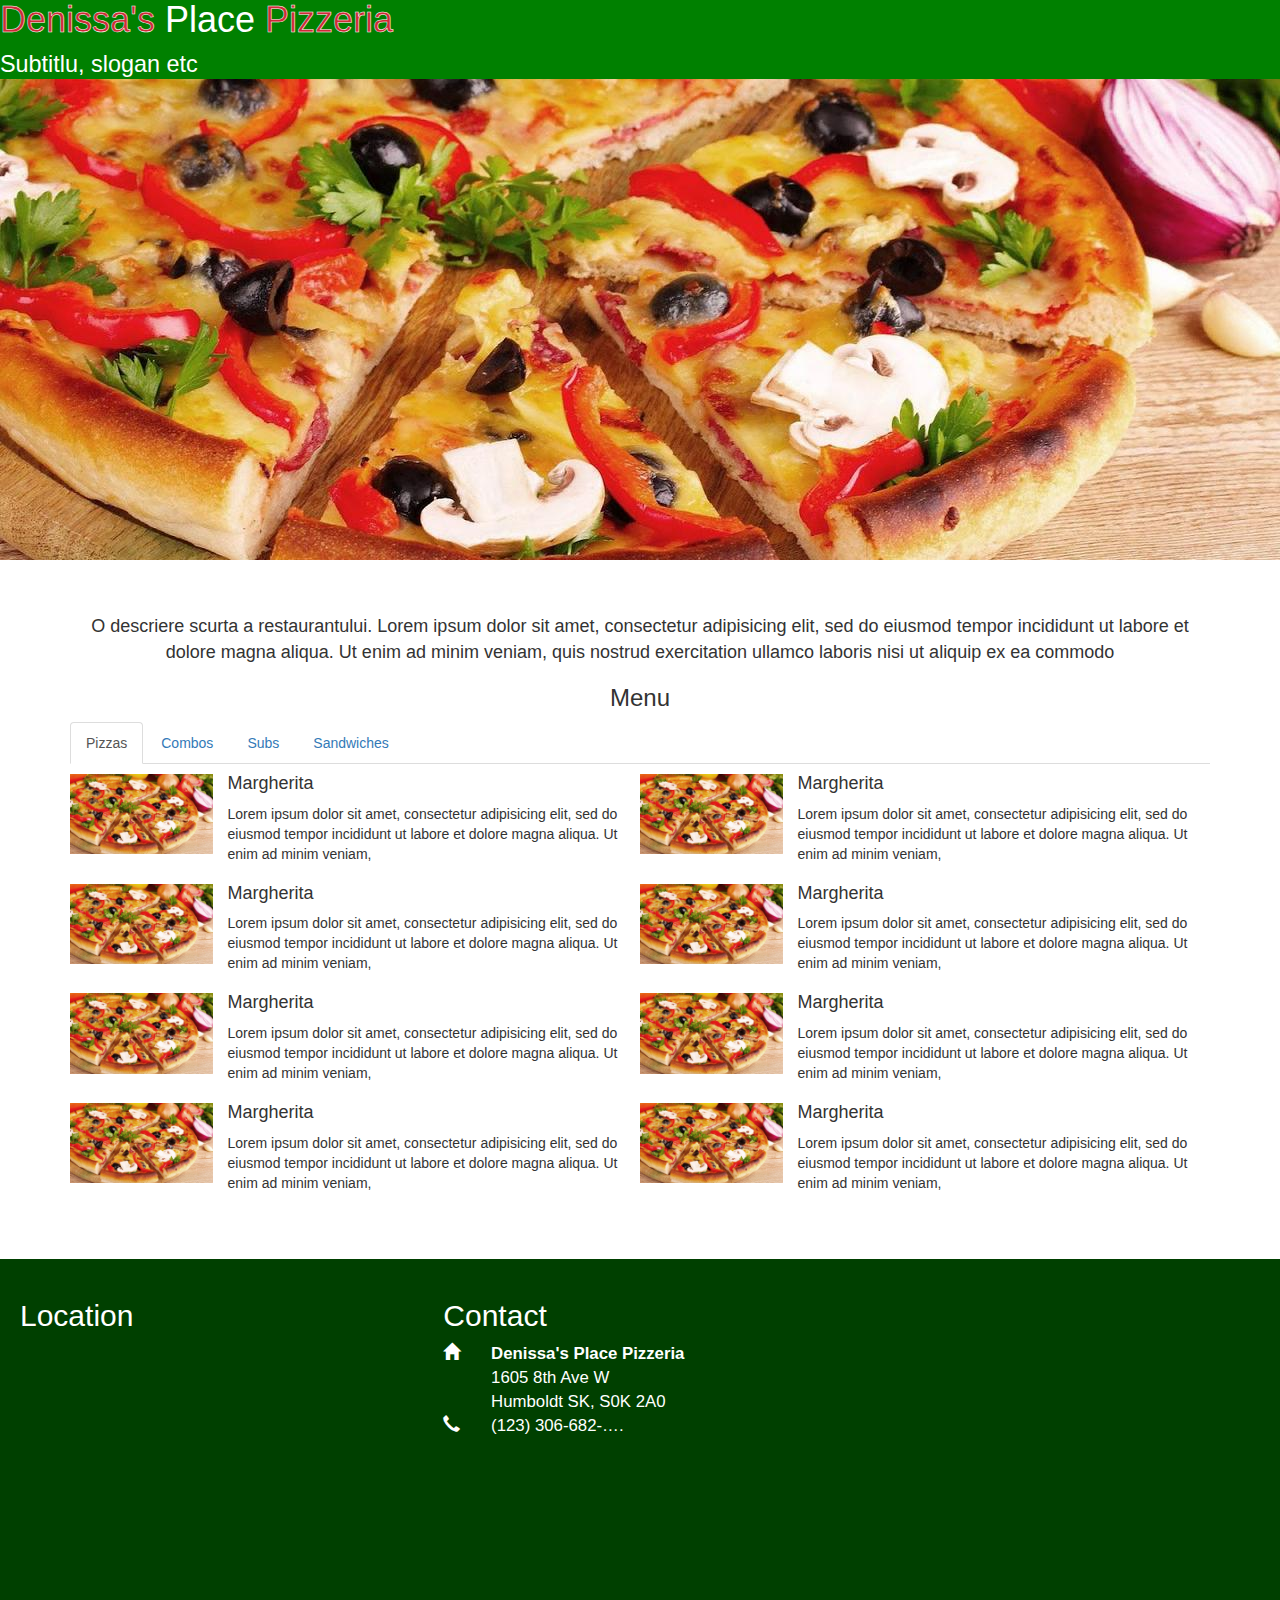
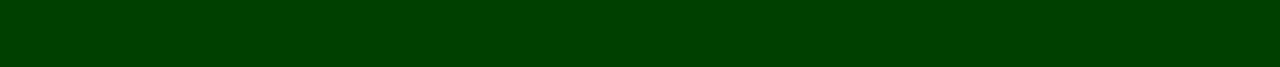
==== index.html @ a3359837 "first draft" ====
<!DOCTYPE html>
<html>
<head>
  <title>Denissa's Pizzeria</title>
  <!-- Latest compiled and minified CSS -->
  <link rel="stylesheet" href="https://maxcdn.bootstrapcdn.com/bootstrap/3.3.1/css/bootstrap.min.css">

  <link rel="stylesheet" type="text/css" href="style.css">

</head>
<body>
  <header>
    <h1 class='page-header'>
      <span class="red">Denissa's</span>
      <span class="white">Place</span>
      <span class="red">Pizzeria</span>
      <br/>
      <small class='white'>Subtitlu, slogan etc</small>
    </h1>
    <div class="banner-image">

    </div>
  </header>
  <div class="container">
    <div class="call-to-arms">
      O descriere scurta a restaurantului. Lorem ipsum dolor sit amet, consectetur adipisicing elit, sed do eiusmod
      tempor incididunt ut labore et dolore magna aliqua. Ut enim ad minim veniam,
      quis nostrud exercitation ullamco laboris nisi ut aliquip ex ea commodo
    </div>

    <h3>Menu</h3>

    <div role="tabpanel">

      <!-- Nav tabs -->
      <ul class="nav nav-tabs" role="tablist">
        <li role="presentation" class="active"><a href="#home" aria-controls="home" role="tab" data-toggle="tab">Pizzas</a></li>
        <li role="presentation"><a href="#profile" aria-controls="profile" role="tab" data-toggle="tab">Combos</a></li>
        <li role="presentation"><a href="#messages" aria-controls="messages" role="tab" data-toggle="tab">Subs</a></li>
        <li role="presentation"><a href="#settings" aria-controls="settings" role="tab" data-toggle="tab">Sandwiches</a></li>
      </ul>

      <!-- Tab panes -->
      <div class="tab-content">
        <div role="tabpanel" class="tab-pane active" id="home">
          <div class="col-md-6">
            <img class='list-food-img col-md-3' src="pizza.jpeg">
            <div class="food-description col-md-9">
              <h4>Margherita</h4>
              <p>Lorem ipsum dolor sit amet, consectetur adipisicing elit, sed do eiusmod
              tempor incididunt ut labore et dolore magna aliqua. Ut enim ad minim veniam,</p>
            </div>
          </div>
          <div class="col-md-6">
            <img class='list-food-img col-md-3' src="pizza.jpeg">
            <div class="food-description col-md-9">
              <h4>Margherita</h4>
              <p>Lorem ipsum dolor sit amet, consectetur adipisicing elit, sed do eiusmod
              tempor incididunt ut labore et dolore magna aliqua. Ut enim ad minim veniam,</p>
            </div>
          </div>
          <div class="col-md-6">
            <img class='list-food-img col-md-3' src="pizza.jpeg">
            <div class="food-description col-md-9">
              <h4>Margherita</h4>
              <p>Lorem ipsum dolor sit amet, consectetur adipisicing elit, sed do eiusmod
              tempor incididunt ut labore et dolore magna aliqua. Ut enim ad minim veniam,</p>
            </div>
          </div>
          <div class="col-md-6">
            <img class='list-food-img col-md-3' src="pizza.jpeg">
            <div class="food-description col-md-9">
              <h4>Margherita</h4>
              <p>Lorem ipsum dolor sit amet, consectetur adipisicing elit, sed do eiusmod
              tempor incididunt ut labore et dolore magna aliqua. Ut enim ad minim veniam,</p>
            </div>
          </div>
          <div class="col-md-6">
            <img class='list-food-img col-md-3' src="pizza.jpeg">
            <div class="food-description col-md-9">
              <h4>Margherita</h4>
              <p>Lorem ipsum dolor sit amet, consectetur adipisicing elit, sed do eiusmod
              tempor incididunt ut labore et dolore magna aliqua. Ut enim ad minim veniam,</p>
            </div>
          </div>
          <div class="col-md-6">
            <img class='list-food-img col-md-3' src="pizza.jpeg">
            <div class="food-description col-md-9">
              <h4>Margherita</h4>
              <p>Lorem ipsum dolor sit amet, consectetur adipisicing elit, sed do eiusmod
              tempor incididunt ut labore et dolore magna aliqua. Ut enim ad minim veniam,</p>
            </div>
          </div>
          <div class="col-md-6">
            <img class='list-food-img col-md-3' src="pizza.jpeg">
            <div class="food-description col-md-9">
              <h4>Margherita</h4>
              <p>Lorem ipsum dolor sit amet, consectetur adipisicing elit, sed do eiusmod
              tempor incididunt ut labore et dolore magna aliqua. Ut enim ad minim veniam,</p>
            </div>
          </div>
          <div class="col-md-6">
            <img class='list-food-img col-md-3' src="pizza.jpeg">
            <div class="food-description col-md-9">
              <h4>Margherita</h4>
              <p>Lorem ipsum dolor sit amet, consectetur adipisicing elit, sed do eiusmod
              tempor incididunt ut labore et dolore magna aliqua. Ut enim ad minim veniam,</p>
            </div>
          </div>
        </div>
        <div role="tabpanel" class="tab-pane" id="profile">
          <div class="col-md-6">
            <img class='list-food-img col-md-3' src="pizza2.jpeg">
            <div class="food-description col-md-9">
              <h4>Combo</h4>
              <p>Lorem ipsum dolor sit amet, consectetur adipisicing elit, sed do eiusmod
              tempor incididunt ut labore et dolore magna aliqua. Ut enim ad minim veniam,</p>
            </div>
          </div>
          <div class="col-md-6">
            <img class='list-food-img col-md-3' src="pizza2.jpeg">
            <div class="food-description col-md-9">
              <h4>Combo</h4>
              <p>Lorem ipsum dolor sit amet, consectetur adipisicing elit, sed do eiusmod
              tempor incididunt ut labore et dolore magna aliqua. Ut enim ad minim veniam,</p>
            </div>
          </div>
          <div class="col-md-6">
            <img class='list-food-img col-md-3' src="pizza2.jpeg">
            <div class="food-description col-md-9">
              <h4>Combo</h4>
              <p>Lorem ipsum dolor sit amet, consectetur adipisicing elit, sed do eiusmod
              tempor incididunt ut labore et dolore magna aliqua. Ut enim ad minim veniam,</p>
            </div>
          </div>
          <div class="col-md-6">
            <img class='list-food-img col-md-3' src="pizza2.jpeg">
            <div class="food-description col-md-9">
              <h4>Combo</h4>
              <p>Lorem ipsum dolor sit amet, consectetur adipisicing elit, sed do eiusmod
              tempor incididunt ut labore et dolore magna aliqua. Ut enim ad minim veniam,</p>
            </div>
          </div>
          <div class="col-md-6">
            <img class='list-food-img col-md-3' src="pizza2.jpeg">
            <div class="food-description col-md-9">
              <h4>Combo</h4>
              <p>Lorem ipsum dolor sit amet, consectetur adipisicing elit, sed do eiusmod
              tempor incididunt ut labore et dolore magna aliqua. Ut enim ad minim veniam,</p>
            </div>
          </div>
          <div class="col-md-6">
            <img class='list-food-img col-md-3' src="pizza2.jpeg">
            <div class="food-description col-md-9">
              <h4>Combo</h4>
              <p>Lorem ipsum dolor sit amet, consectetur adipisicing elit, sed do eiusmod
              tempor incididunt ut labore et dolore magna aliqua. Ut enim ad minim veniam,</p>
            </div>
          </div>
          <div class="col-md-6">
            <img class='list-food-img col-md-3' src="pizza2.jpeg">
            <div class="food-description col-md-9">
              <h4>Combo</h4>
              <p>Lorem ipsum dolor sit amet, consectetur adipisicing elit, sed do eiusmod
              tempor incididunt ut labore et dolore magna aliqua. Ut enim ad minim veniam,</p>
            </div>
          </div>
          <div class="col-md-6">
            <img class='list-food-img col-md-3' src="pizza2.jpeg">
            <div class="food-description col-md-9">
              <h4>Combo</h4>
              <p>Lorem ipsum dolor sit amet, consectetur adipisicing elit, sed do eiusmod
              tempor incididunt ut labore et dolore magna aliqua. Ut enim ad minim veniam,</p>
            </div>
          </div>
        </div>
        <div role="tabpanel" class="tab-pane" id="messages">...</div>
        <div role="tabpanel" class="tab-pane" id="settings">...</div>
      </div>

    </div>

  </div>

  <footer class='row'>
    <div class='col-md-4'>
      <h2>Location</h2>
      <div class="google-map">
        <iframe src="https://www.google.com/maps/embed?pb=!1m18!1m12!1m3!1d19562.353109398933!2d-105.12118004999998!3d52.201702049999994!2m3!1f0!2f0!3f0!3m2!1i1024!2i768!4f13.1!3m3!1m2!1s0x53031b805bb90db7%3A0x3130d6a1fa2350b9!2sHumboldt%2C+SK+S0K%2C+Canada!5e0!3m2!1sen!2suk!4v1417983929002" width="400" height="300" frameborder="0" style="border:0"></iframe>
      </div>
    </div>
    <div class='contact col-md-4'>
      <h2>Contact</h2>


      <div class='col-md-1 icons'>
        <span class="glyphicon glyphicon-home" data-unicode="e021"></span>
        <br/>
        <br/>
        <br/>
        <span class="glyphicon glyphicon-earphone" data-unicode="e182"></span>

      </div>
      <div class='col-md-11'>
        <address>
          <strong>Denissa's Place Pizzeria</strong><br>
          1605 8th Ave W<br>
          Humboldt SK, S0K 2A0<br>
          (123) 306-682-….
        </address>

      </div>

    </div>
  </footer>
  <!-- jQuery (necessary for Bootstrap's JavaScript plugins) -->
  <script src="https://ajax.googleapis.com/ajax/libs/jquery/1.11.1/jquery.min.js"></script>
  <!-- Latest compiled and minified JavaScript -->
  <script src="https://maxcdn.bootstrapcdn.com/bootstrap/3.3.1/js/bootstrap.min.js"></script>
</body>
</html>
---- style.css ----
header {
  background-image: url(pizza.jpeg);
  background-position: center;
  background-repeat: no-repeat;
  background-size: 100%;
  height: 40em;
}

footer {
  background-color: rgb(0, 64, 0);
  margin-top: 4em;
  color: white;
  padding: 20px;
}

h1.page-header {
  margin: 0;
  padding: 0;
  z-index: 1;
  background-color: green;
  border: 0;
}
.white {
  color: white;
}
.red {
  color: rgb(206, 43, 55);
  -webkit-text-stroke: 0.5px white;
}

div.banner-image {
  text-align: center;
  z-index: -100;

}
.call-to-arms {
  text-align: center;
  padding-top: 3em;
  font-size: large;
}
h3 {
  text-align: center;
}

.contact .icons {
  padding: 0;
}
.contact {
  font-size: larger;
}

.list-food-img {
  max-width: 30%;
  max-height: 30%;
  margin: auto;
  padding: auto;
}

.food-description {
  display: inline-block;
}

.tab-pane .col-md-6 {
  padding: 0;
  margin: 0;
}


.tab-pane .col-md-6 img{
  padding: 0;
  margin: 0;
  margin-top: 10px;
}
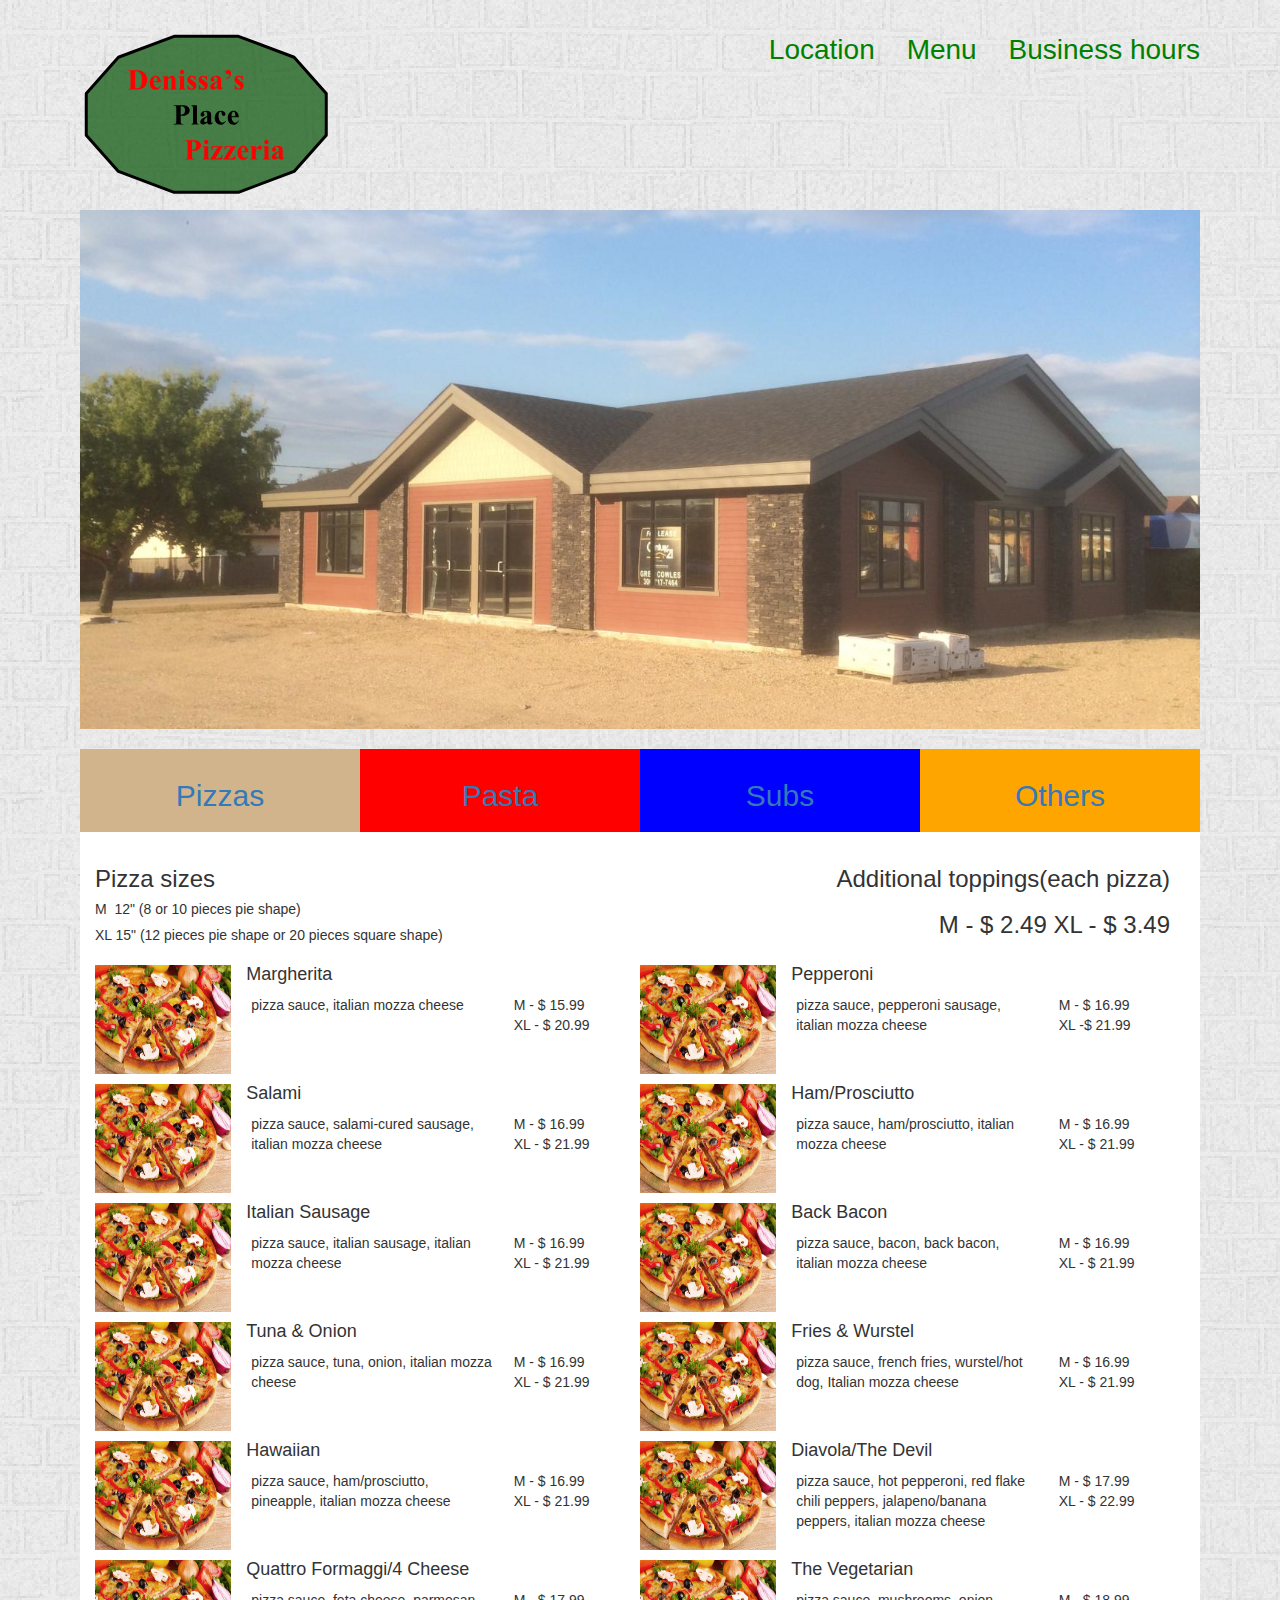
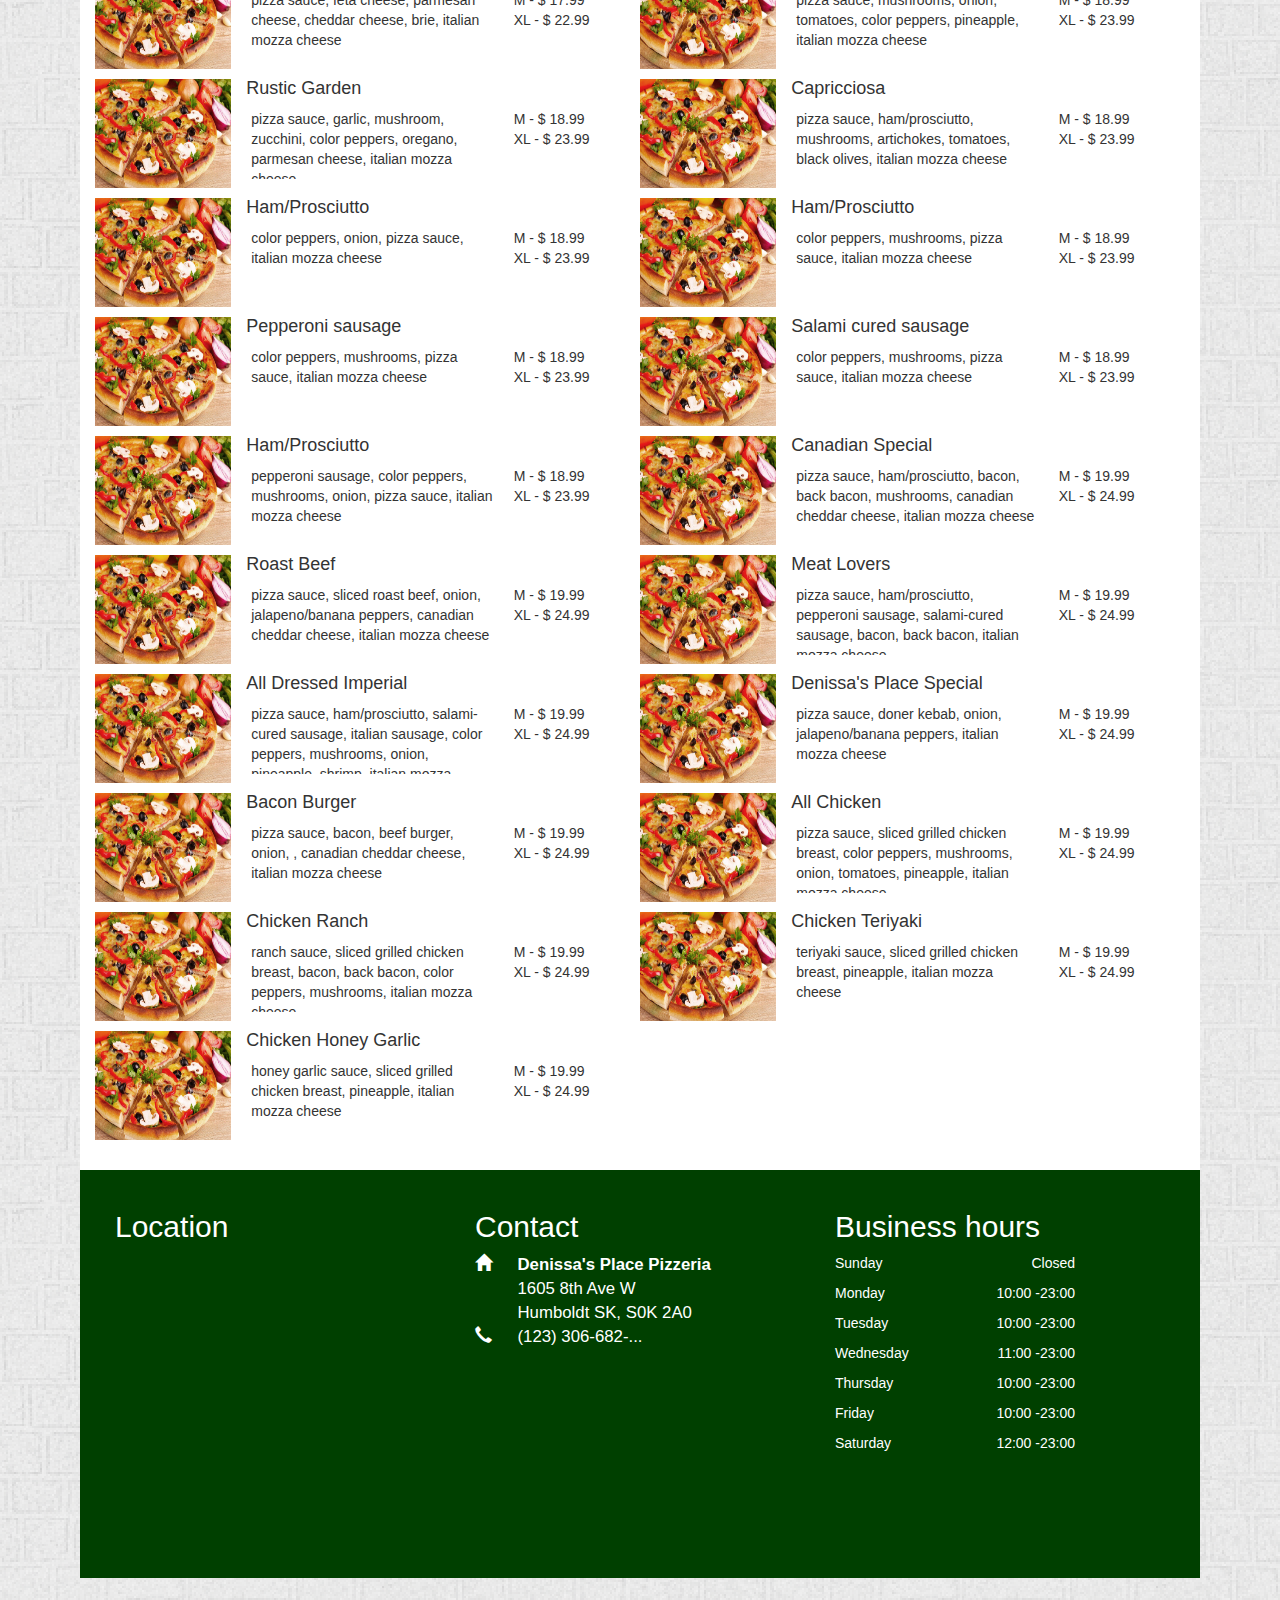
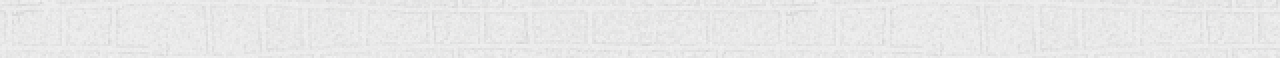
==== commit 9256924a: "proper index" ====
--- a/index.html
+++ b/index.html
@@ -10,101 +10,294 @@
 </head>
 <body>
   <header>
-    <h1 class='page-header'>
-      <span class="red">Denissa's</span>
-      <span class="white">Place</span>
-      <span class="red">Pizzeria</span>
-      <br/>
-      <small class='white'>Subtitlu, slogan etc</small>
-    </h1>
-    <div class="banner-image">
-
-    </div>
+    <img src="logo.svg">
+    <ul>
+      <li>
+        <a href="#location">Location</a>
+      </li>
+      <li>
+        <a href="#menu">Menu</a>
+      </li>
+      <li>
+        <a href="#hours">Business hours</a>
+      </li>
+    </ul>
+    <img class="main" src='restaurant.png'></img>
   </header>
-  <div class="container">
-    <div class="call-to-arms">
-      O descriere scurta a restaurantului. Lorem ipsum dolor sit amet, consectetur adipisicing elit, sed do eiusmod
-      tempor incididunt ut labore et dolore magna aliqua. Ut enim ad minim veniam,
-      quis nostrud exercitation ullamco laboris nisi ut aliquip ex ea commodo
-    </div>
-
-    <h3>Menu</h3>
-
-    <div role="tabpanel">
+      <a name='menu'></a>
+
+  <div class='menu-panel' role="tabpanel">
 
       <!-- Nav tabs -->
-      <ul class="nav nav-tabs" role="tablist">
-        <li role="presentation" class="active"><a href="#home" aria-controls="home" role="tab" data-toggle="tab">Pizzas</a></li>
-        <li role="presentation"><a href="#profile" aria-controls="profile" role="tab" data-toggle="tab">Combos</a></li>
-        <li role="presentation"><a href="#messages" aria-controls="messages" role="tab" data-toggle="tab">Subs</a></li>
-        <li role="presentation"><a href="#settings" aria-controls="settings" role="tab" data-toggle="tab">Sandwiches</a></li>
+      <ul class="nav nav-tabs row" role="tablist">
+        <li id='pizza-tab' class='col-md-3' role="presentation" class="active">
+          <a href="#home" aria-controls="home" role="tab" data-toggle="tab">
+            <h2>Pizzas</h2>
+          </a>
+        </li>
+        <li id='pasta-tab' class='col-md-3' role="presentation">
+          <a href="#profile" aria-controls="profile" role="tab" data-toggle="tab">
+            <h2>Pasta</h2>
+          </a>
+        </li>
+        <li id='sub-tab' class='col-md-3' role="presentation">
+          <a href="#messages" aria-controls="messages" role="tab" data-toggle="tab">
+            <h2>Subs</h2>
+          </a>
+        </li>
+        <li id='others-tab' class='col-md-3' role="presentation">
+          <a href="#settings" aria-controls="settings" role="tab" data-toggle="tab">
+            <h2>Others</h2>
+          </a>
+        </li>
       </ul>
 
       <!-- Tab panes -->
-      <div class="tab-content">
+      <div class="tab-content row">
         <div role="tabpanel" class="tab-pane active" id="home">
           <div class="col-md-6">
-            <img class='list-food-img col-md-3' src="pizza.jpeg">
-            <div class="food-description col-md-9">
-              <h4>Margherita</h4>
-              <p>Lorem ipsum dolor sit amet, consectetur adipisicing elit, sed do eiusmod
-              tempor incididunt ut labore et dolore magna aliqua. Ut enim ad minim veniam,</p>
-            </div>
-          </div>
-          <div class="col-md-6">
-            <img class='list-food-img col-md-3' src="pizza.jpeg">
-            <div class="food-description col-md-9">
-              <h4>Margherita</h4>
-              <p>Lorem ipsum dolor sit amet, consectetur adipisicing elit, sed do eiusmod
-              tempor incididunt ut labore et dolore magna aliqua. Ut enim ad minim veniam,</p>
-            </div>
-          </div>
-          <div class="col-md-6">
-            <img class='list-food-img col-md-3' src="pizza.jpeg">
-            <div class="food-description col-md-9">
-              <h4>Margherita</h4>
-              <p>Lorem ipsum dolor sit amet, consectetur adipisicing elit, sed do eiusmod
-              tempor incididunt ut labore et dolore magna aliqua. Ut enim ad minim veniam,</p>
-            </div>
-          </div>
-          <div class="col-md-6">
-            <img class='list-food-img col-md-3' src="pizza.jpeg">
-            <div class="food-description col-md-9">
-              <h4>Margherita</h4>
-              <p>Lorem ipsum dolor sit amet, consectetur adipisicing elit, sed do eiusmod
-              tempor incididunt ut labore et dolore magna aliqua. Ut enim ad minim veniam,</p>
-            </div>
-          </div>
-          <div class="col-md-6">
-            <img class='list-food-img col-md-3' src="pizza.jpeg">
-            <div class="food-description col-md-9">
-              <h4>Margherita</h4>
-              <p>Lorem ipsum dolor sit amet, consectetur adipisicing elit, sed do eiusmod
-              tempor incididunt ut labore et dolore magna aliqua. Ut enim ad minim veniam,</p>
-            </div>
-          </div>
-          <div class="col-md-6">
-            <img class='list-food-img col-md-3' src="pizza.jpeg">
-            <div class="food-description col-md-9">
-              <h4>Margherita</h4>
-              <p>Lorem ipsum dolor sit amet, consectetur adipisicing elit, sed do eiusmod
-              tempor incididunt ut labore et dolore magna aliqua. Ut enim ad minim veniam,</p>
-            </div>
-          </div>
-          <div class="col-md-6">
-            <img class='list-food-img col-md-3' src="pizza.jpeg">
-            <div class="food-description col-md-9">
-              <h4>Margherita</h4>
-              <p>Lorem ipsum dolor sit amet, consectetur adipisicing elit, sed do eiusmod
-              tempor incididunt ut labore et dolore magna aliqua. Ut enim ad minim veniam,</p>
-            </div>
-          </div>
-          <div class="col-md-6">
-            <img class='list-food-img col-md-3' src="pizza.jpeg">
-            <div class="food-description col-md-9">
-              <h4>Margherita</h4>
-              <p>Lorem ipsum dolor sit amet, consectetur adipisicing elit, sed do eiusmod
-              tempor incididunt ut labore et dolore magna aliqua. Ut enim ad minim veniam,</p>
+            <h3 class='pizza-size'>Pizza sizes</h3>
+            <h5>M&nbsp; 12" (8 or 10 pieces pie shape)</h5>
+            <h5>XL 15" (12 pieces pie shape or 20 pieces square shape)</h5>
+          </div>
+          <div class="col-md-6 toppings-extra">
+
+            <div class="food-description col-md-9 col-md-offset-3">
+              <h3>Additional toppings(each pizza)</h3>
+              <h3> M - $ 2.49 XL - $ 3.49</h3>
+            </div>
+          </div>
+
+          <div class="col-md-6">
+            <img class='list-food-img col-md-3' src="pizza.jpeg">
+            <div class="food-description col-md-9">
+              <h4>Margherita </h4>
+                <p class="ingredients col-md-8">pizza sauce, italian mozza cheese</p>
+              <p class='prices col-md-4'>M - $ 15.99<br /> XL - $ 20.99</p>
+            </div>
+          </div>
+          <div class="col-md-6">
+            <img class='list-food-img col-md-3' src="pizza.jpeg">
+            <div class="food-description col-md-9">
+              <h4>Pepperoni </h4>
+                <p class="ingredients col-md-8">pizza sauce, pepperoni sausage, italian mozza cheese</p>
+                <p class='prices col-md-4'>M - $ 16.99<br />XL -$ 21.99</p>
+            </div>
+          </div>
+          <div class="col-md-6">
+            <img class='list-food-img col-md-3' src="pizza.jpeg">
+            <div class="food-description col-md-9">
+              <h4>Salami </h4>
+                <p class="ingredients col-md-8">pizza sauce, salami-cured sausage, italian mozza cheese</p>
+                <p class='prices col-md-4'>M - $ 16.99<br /> XL - $ 21.99</p>
+            </div>
+          </div>
+          <div class="col-md-6">
+            <img class='list-food-img col-md-3' src="pizza.jpeg">
+            <div class="food-description col-md-9">
+              <h4>Ham/Prosciutto </h4>
+                <p class="ingredients col-md-8">pizza sauce, ham/prosciutto, italian mozza cheese</p>
+                <p class='prices col-md-4'>M - $ 16.99<br /> XL - $ 21.99</p>
+            </div>
+          </div>
+          <div class="col-md-6">
+            <img class='list-food-img col-md-3' src="pizza.jpeg">
+            <div class="food-description col-md-9">
+              <h4>Italian Sausage </h4>
+                <p class="ingredients col-md-8">pizza sauce, italian sausage, italian mozza cheese</p>
+                <p class='prices col-md-4'>M - $ 16.99<br /> XL - $ 21.99</p>
+            </div>
+          </div>
+          <div class="col-md-6">
+            <img class='list-food-img col-md-3' src="pizza.jpeg">
+            <div class="food-description col-md-9">
+              <h4>Back Bacon </h4>
+                <p class="ingredients col-md-8">pizza sauce, bacon, back bacon, italian mozza cheese</p>
+                <p class='prices col-md-4'>M - $ 16.99<br /> XL - $ 21.99</p>
+            </div>
+          </div>
+          <div class="col-md-6">
+            <img class='list-food-img col-md-3' src="pizza.jpeg">
+            <div class="food-description col-md-9">
+              <h4>Tuna & Onion </h4>
+                <p class="ingredients col-md-8">pizza sauce, tuna, onion, italian mozza cheese</p>
+                <p class='prices col-md-4'>M - $ 16.99<br /> XL - $ 21.99</p>
+            </div>
+          </div>
+          <div class="col-md-6">
+            <img class='list-food-img col-md-3' src="pizza.jpeg">
+            <div class="food-description col-md-9">
+              <h4>Fries & Wurstel </h4>
+                <p class="ingredients col-md-8">pizza sauce, french fries, wurstel/hot dog, Italian mozza cheese</p>
+                <p class='prices col-md-4'>M - $ 16.99<br /> XL - $ 21.99</p>
+            </div>
+          </div>
+          <div class="col-md-6">
+            <img class='list-food-img col-md-3' src="pizza.jpeg">
+            <div class="food-description col-md-9">
+              <h4>Hawaiian </h4>
+                <p class="ingredients col-md-8">pizza sauce, ham/prosciutto, pineapple, italian mozza cheese</p>
+                <p class='prices col-md-4'>M - $ 16.99<br /> XL - $ 21.99</p>
+            </div>
+          </div>
+          <div class="col-md-6">
+            <img class='list-food-img col-md-3' src="pizza.jpeg">
+            <div class="food-description col-md-9">
+              <h4>Diavola/The Devil </h4>
+                <p class="ingredients col-md-8">pizza sauce, hot pepperoni, red flake chili peppers, jalapeno/banana peppers, italian mozza cheese</p>
+                <p class='prices col-md-4'>M - $ 17.99<br /> XL - $ 22.99</p>
+            </div>
+          </div>
+          <div class="col-md-6">
+            <img class='list-food-img col-md-3' src="pizza.jpeg">
+            <div class="food-description col-md-9">
+              <h4>Quattro Formaggi/4 Cheese </h4>
+                <p class="ingredients col-md-8">pizza sauce, feta cheese, parmesan cheese, cheddar cheese, brie, italian mozza cheese</p>
+                <p class='prices col-md-4'>M - $ 17.99<br /> XL - $ 22.99</p>
+            </div>
+          </div>
+          <div class="col-md-6">
+            <img class='list-food-img col-md-3' src="pizza.jpeg">
+            <div class="food-description col-md-9">
+              <h4>The Vegetarian </h4>
+                <p class="ingredients col-md-8">pizza sauce, mushrooms, onion, tomatoes, color peppers, pineapple, italian mozza cheese</p>
+                <p class='prices col-md-4'>M - $ 18.99<br /> XL - $ 23.99</p>
+            </div>
+          </div>
+          <div class="col-md-6">
+            <img class='list-food-img col-md-3' src="pizza.jpeg">
+            <div class="food-description col-md-9">
+              <h4>Rustic Garden </h4>
+                <p class="ingredients col-md-8">pizza sauce, garlic, mushroom, zucchini, color peppers, oregano, parmesan cheese, italian mozza cheese</p>
+                <p class='prices col-md-4'>M - $ 18.99<br /> XL - $ 23.99</p>
+            </div>
+          </div>
+          <div class="col-md-6">
+            <img class='list-food-img col-md-3' src="pizza.jpeg">
+            <div class="food-description col-md-9">
+              <h4>Capricciosa </h4>
+                <p class="ingredients col-md-8">pizza sauce, ham/prosciutto, mushrooms, artichokes, tomatoes, black olives, italian mozza cheese</p>
+                <p class='prices col-md-4'>M - $ 18.99<br /> XL - $ 23.99</p>
+            </div>
+          </div>
+          <div class="col-md-6">
+            <img class='list-food-img col-md-3' src="pizza.jpeg">
+            <div class="food-description col-md-9">
+              <h4>Ham/Prosciutto </h4>
+              <p class="ingredients col-md-8"> color peppers, onion, pizza sauce, italian mozza cheese</p>
+                <p class='prices col-md-4'>M - $ 18.99<br /> XL - $ 23.99</p>
+            </div>
+          </div>
+          <div class="col-md-6">
+            <img class='list-food-img col-md-3' src="pizza.jpeg">
+            <div class="food-description col-md-9">
+              <h4>Ham/Prosciutto</h4>
+                <p class="ingredients col-md-8"> color peppers, mushrooms, pizza sauce, italian mozza cheese</p>
+                <p class='prices col-md-4'>M - $ 18.99<br /> XL - $ 23.99</p>
+            </div>
+          </div>
+          <div class="col-md-6">
+            <img class='list-food-img col-md-3' src="pizza.jpeg">
+            <div class="food-description col-md-9">
+              <h4>Pepperoni sausage</h4>
+                <p class="ingredients col-md-8"> color peppers, mushrooms, pizza sauce, italian mozza cheese</p>
+                <p class='prices col-md-4'>M - $ 18.99<br /> XL - $ 23.99</p>
+            </div>
+          </div>
+          <div class="col-md-6">
+            <img class='list-food-img col-md-3' src="pizza.jpeg">
+            <div class="food-description col-md-9">
+              <h4>Salami cured sausage</h4>
+                <p class="ingredients col-md-8"> color peppers, mushrooms, pizza sauce, italian mozza cheese</p>
+                <p class='prices col-md-4'>M - $ 18.99<br /> XL - $ 23.99</p>
+            </div>
+          </div>
+          <div class="col-md-6">
+            <img class='list-food-img col-md-3' src="pizza.jpeg">
+            <div class="food-description col-md-9">
+              <h4>Ham/Prosciutto</h4>
+                <p class="ingredients col-md-8"> pepperoni sausage, color peppers, mushrooms, onion, pizza sauce, italian mozza cheese</p>
+                <p class='prices col-md-4'>M - $ 18.99<br /> XL - $ 23.99</p>
+            </div>
+          </div>
+          <div class="col-md-6">
+            <img class='list-food-img col-md-3' src="pizza.jpeg">
+            <div class="food-description col-md-9">
+              <h4>Canadian Special </h4>
+                <p class="ingredients col-md-8">pizza sauce, ham/prosciutto, bacon, back bacon, mushrooms, canadian cheddar cheese, italian mozza cheese</p>
+                <p class='prices col-md-4'>M - $ 19.99<br /> XL - $ 24.99</p>
+            </div>
+          </div>
+          <div class="col-md-6">
+            <img class='list-food-img col-md-3' src="pizza.jpeg">
+            <div class="food-description col-md-9">
+              <h4>Roast Beef </h4>
+                <p class="ingredients col-md-8">pizza sauce, sliced roast beef, onion, jalapeno/banana peppers, canadian cheddar cheese, italian mozza cheese</p>
+                <p class='prices col-md-4'>M - $ 19.99<br /> XL - $ 24.99</p>
+            </div>
+          </div>
+          <div class="col-md-6">
+            <img class='list-food-img col-md-3' src="pizza.jpeg">
+            <div class="food-description col-md-9">
+              <h4>Meat Lovers </h4>
+                <p class="ingredients col-md-8">pizza sauce, ham/prosciutto, pepperoni sausage, salami-cured sausage, bacon, back bacon, italian mozza cheese</p>
+                <p class='prices col-md-4'>M - $ 19.99<br /> XL - $ 24.99</p>
+            </div>
+          </div>
+          <div class="col-md-6">
+            <img class='list-food-img col-md-3' src="pizza.jpeg">
+            <div class="food-description col-md-9">
+              <h4>All Dressed Imperial </h4>
+                <p class="ingredients col-md-8">pizza sauce, ham/prosciutto, salami-cured sausage, italian sausage, color peppers, mushrooms, onion, pineapple, shrimp, italian mozza cheese</p>
+                <p class='prices col-md-4'>M - $ 19.99<br /> XL - $ 24.99</p>
+            </div>
+          </div>
+          <div class="col-md-6">
+            <img class='list-food-img col-md-3' src="pizza.jpeg">
+            <div class="food-description col-md-9">
+              <h4>Denissa's Place Special </h4>
+                <p class="ingredients col-md-8">pizza sauce, doner kebab, onion, jalapeno/banana peppers, italian mozza cheese</p>
+                <p class='prices col-md-4'>M - $ 19.99<br /> XL - $ 24.99</p>
+            </div>
+          </div>
+          <div class="col-md-6">
+            <img class='list-food-img col-md-3' src="pizza.jpeg">
+            <div class="food-description col-md-9">
+              <h4>Bacon Burger </h4>
+                <p class="ingredients col-md-8">pizza sauce, bacon, beef burger, onion, , canadian cheddar cheese, italian mozza cheese</p>
+                <p class='prices col-md-4'>M - $ 19.99<br /> XL - $ 24.99</p>
+            </div>
+          </div>
+          <div class="col-md-6">
+            <img class='list-food-img col-md-3' src="pizza.jpeg">
+            <div class="food-description col-md-9">
+              <h4>All Chicken </h4>
+                <p class="ingredients col-md-8">pizza sauce, sliced grilled chicken breast, color peppers, mushrooms, onion, tomatoes, pineapple, italian mozza cheese</p>
+                <p class='prices col-md-4'>M - $ 19.99<br /> XL - $ 24.99</p>
+            </div>
+          </div>
+          <div class="col-md-6">
+            <img class='list-food-img col-md-3' src="pizza.jpeg">
+            <div class="food-description col-md-9">
+              <h4>Chicken Ranch </h4>
+                <p class="ingredients col-md-8">ranch sauce, sliced grilled chicken breast, bacon, back bacon, color peppers, mushrooms, italian mozza cheese</p>
+                <p class='prices col-md-4'>M - $ 19.99<br /> XL - $ 24.99</p>
+            </div>
+          </div>
+          <div class="col-md-6">
+            <img class='list-food-img col-md-3' src="pizza.jpeg">
+            <div class="food-description col-md-9">
+              <h4>Chicken Teriyaki </h4>
+                <p class="ingredients col-md-8">teriyaki sauce, sliced grilled chicken breast, pineapple, italian mozza cheese</p>
+                <p class='prices col-md-4'>M - $ 19.99<br /> XL - $ 24.99</p>
+            </div>
+          </div>
+          <div class="col-md-6">
+            <img class='list-food-img col-md-3' src="pizza.jpeg">
+            <div class="food-description col-md-9">
+              <h4>Chicken Honey Garlic </h4>
+                <p class="ingredients col-md-8">honey garlic sauce, sliced grilled chicken breast, pineapple, italian mozza cheese</p>
+                <p class='prices col-md-4'>M - $ 19.99<br /> XL - $ 24.99</p>
             </div>
           </div>
         </div>
@@ -114,63 +307,63 @@
             <div class="food-description col-md-9">
               <h4>Combo</h4>
               <p>Lorem ipsum dolor sit amet, consectetur adipisicing elit, sed do eiusmod
-              tempor incididunt ut labore et dolore magna aliqua. Ut enim ad minim veniam,</p>
-            </div>
-          </div>
-          <div class="col-md-6">
-            <img class='list-food-img col-md-3' src="pizza2.jpeg">
-            <div class="food-description col-md-9">
-              <h4>Combo</h4>
-              <p>Lorem ipsum dolor sit amet, consectetur adipisicing elit, sed do eiusmod
-              tempor incididunt ut labore et dolore magna aliqua. Ut enim ad minim veniam,</p>
-            </div>
-          </div>
-          <div class="col-md-6">
-            <img class='list-food-img col-md-3' src="pizza2.jpeg">
-            <div class="food-description col-md-9">
-              <h4>Combo</h4>
-              <p>Lorem ipsum dolor sit amet, consectetur adipisicing elit, sed do eiusmod
-              tempor incididunt ut labore et dolore magna aliqua. Ut enim ad minim veniam,</p>
-            </div>
-          </div>
-          <div class="col-md-6">
-            <img class='list-food-img col-md-3' src="pizza2.jpeg">
-            <div class="food-description col-md-9">
-              <h4>Combo</h4>
-              <p>Lorem ipsum dolor sit amet, consectetur adipisicing elit, sed do eiusmod
-              tempor incididunt ut labore et dolore magna aliqua. Ut enim ad minim veniam,</p>
-            </div>
-          </div>
-          <div class="col-md-6">
-            <img class='list-food-img col-md-3' src="pizza2.jpeg">
-            <div class="food-description col-md-9">
-              <h4>Combo</h4>
-              <p>Lorem ipsum dolor sit amet, consectetur adipisicing elit, sed do eiusmod
-              tempor incididunt ut labore et dolore magna aliqua. Ut enim ad minim veniam,</p>
-            </div>
-          </div>
-          <div class="col-md-6">
-            <img class='list-food-img col-md-3' src="pizza2.jpeg">
-            <div class="food-description col-md-9">
-              <h4>Combo</h4>
-              <p>Lorem ipsum dolor sit amet, consectetur adipisicing elit, sed do eiusmod
-              tempor incididunt ut labore et dolore magna aliqua. Ut enim ad minim veniam,</p>
-            </div>
-          </div>
-          <div class="col-md-6">
-            <img class='list-food-img col-md-3' src="pizza2.jpeg">
-            <div class="food-description col-md-9">
-              <h4>Combo</h4>
-              <p>Lorem ipsum dolor sit amet, consectetur adipisicing elit, sed do eiusmod
-              tempor incididunt ut labore et dolore magna aliqua. Ut enim ad minim veniam,</p>
-            </div>
-          </div>
-          <div class="col-md-6">
-            <img class='list-food-img col-md-3' src="pizza2.jpeg">
-            <div class="food-description col-md-9">
-              <h4>Combo</h4>
-              <p>Lorem ipsum dolor sit amet, consectetur adipisicing elit, sed do eiusmod
-              tempor incididunt ut labore et dolore magna aliqua. Ut enim ad minim veniam,</p>
+              tempor ,</p>
+            </div>
+          </div>
+          <div class="col-md-6">
+            <img class='list-food-img col-md-3' src="pizza2.jpeg">
+            <div class="food-description col-md-9">
+              <h4>Combo</h4>
+              <p>Lorem ipsum dolor sit amet, consectetur adipisicing elit, sed do eiusmod
+              tempor ,</p>
+            </div>
+          </div>
+          <div class="col-md-6">
+            <img class='list-food-img col-md-3' src="pizza2.jpeg">
+            <div class="food-description col-md-9">
+              <h4>Combo</h4>
+              <p>Lorem ipsum dolor sit amet, consectetur adipisicing elit, sed do eiusmod
+              tempor ,</p>
+            </div>
+          </div>
+          <div class="col-md-6">
+            <img class='list-food-img col-md-3' src="pizza2.jpeg">
+            <div class="food-description col-md-9">
+              <h4>Combo</h4>
+              <p>Lorem ipsum dolor sit amet, consectetur adipisicing elit, sed do eiusmod
+              tempor ,</p>
+            </div>
+          </div>
+          <div class="col-md-6">
+            <img class='list-food-img col-md-3' src="pizza2.jpeg">
+            <div class="food-description col-md-9">
+              <h4>Combo</h4>
+              <p>Lorem ipsum dolor sit amet, consectetur adipisicing elit, sed do eiusmod
+              tempor ,</p>
+            </div>
+          </div>
+          <div class="col-md-6">
+            <img class='list-food-img col-md-3' src="pizza2.jpeg">
+            <div class="food-description col-md-9">
+              <h4>Combo</h4>
+              <p>Lorem ipsum dolor sit amet, consectetur adipisicing elit, sed do eiusmod
+              tempor ,</p>
+            </div>
+          </div>
+          <div class="col-md-6">
+            <img class='list-food-img col-md-3' src="pizza2.jpeg">
+            <div class="food-description col-md-9">
+              <h4>Combo</h4>
+              <p>Lorem ipsum dolor sit amet, consectetur adipisicing elit, sed do eiusmod
+              tempor ,</p>
+            </div>
+          </div>
+          <div class="col-md-6">
+            <img class='list-food-img col-md-3' src="pizza2.jpeg">
+            <div class="food-description col-md-9">
+              <h4>Combo</h4>
+              <p>Lorem ipsum dolor sit amet, consectetur adipisicing elit, sed do eiusmod
+              tempor ,</p>
             </div>
           </div>
         </div>
@@ -180,16 +373,17 @@
 
     </div>
 
-  </div>
 
   <footer class='row'>
     <div class='col-md-4'>
+      <a name='location'></a>
       <h2>Location</h2>
       <div class="google-map">
-        <iframe src="https://www.google.com/maps/embed?pb=!1m18!1m12!1m3!1d19562.353109398933!2d-105.12118004999998!3d52.201702049999994!2m3!1f0!2f0!3f0!3m2!1i1024!2i768!4f13.1!3m3!1m2!1s0x53031b805bb90db7%3A0x3130d6a1fa2350b9!2sHumboldt%2C+SK+S0K%2C+Canada!5e0!3m2!1sen!2suk!4v1417983929002" width="400" height="300" frameborder="0" style="border:0"></iframe>
+        <iframe src="https://www.google.com/maps/embed?pb=!1m18!1m12!1m3!1d19562.353109398933!2d-105.12118004999998!3d52.201702049999994!2m3!1f0!2f0!3f0!3m2!1i1024!2i768!4f13.1!3m3!1m2!1s0x53031b805bb90db7%3A0x3130d6a1fa2350b9!2sHumboldt%2C+SK+S0K%2C+Canada!5e0!3m2!1sen!2suk!4v1417983929002" width="100%" height="300" frameborder="0" style="border:0"></iframe>
       </div>
     </div>
     <div class='contact col-md-4'>
+      <a name='contact'></a>
       <h2>Contact</h2>
 
 
@@ -206,16 +400,33 @@
           <strong>Denissa's Place Pizzeria</strong><br>
           1605 8th Ave W<br>
           Humboldt SK, S0K 2A0<br>
-          (123) 306-682-….
+          (123) 306-682-...
         </address>
 
       </div>
 
+    </div>
+    <div class="col-md-3">
+      <a name='hours'></a>
+      <h2>Business hours</h2>
+      <p><span class="days">Sunday</span><span class="hours pull-right">Closed</span></p>
+      <p><span class="days">Monday</span><span class="hours pull-right">10:00 -23:00</span></p>
+      <p><span class="days">Tuesday</span><span class="hours pull-right">10:00 -23:00</span></p>
+      <p><span class="days">Wednesday</span><span class="hours pull-right">11:00 -23:00</span></p>
+      <p><span class="days">Thursday</span><span class="hours pull-right">10:00 -23:00</span></p>
+      <p><span class="days">Friday</span><span class="hours pull-right">10:00 -23:00</span></p>
+      <p><span class="days">Saturday</span><span class="hours pull-right">12:00 -23:00</span></p>
     </div>
   </footer>
   <!-- jQuery (necessary for Bootstrap's JavaScript plugins) -->
   <script src="https://ajax.googleapis.com/ajax/libs/jquery/1.11.1/jquery.min.js"></script>
   <!-- Latest compiled and minified JavaScript -->
   <script src="https://maxcdn.bootstrapcdn.com/bootstrap/3.3.1/js/bootstrap.min.js"></script>
+  <!-- DataTables CSS -->
+  <link rel="stylesheet" type="text/css" href="//cdn.datatables.net/1.10.4/css/jquery.dataTables.css">
+
+  <!-- DataTables -->
+  <script type="text/javascript" charset="utf8" src="//cdn.datatables.net/1.10.4/js/jquery.dataTables.js"></script>
+
 </body>
 </html>--- a/style.css
+++ b/style.css
@@ -1,9 +1,37 @@
+body {
+  background-image: url(ravenna_@2X.png);
+  padding: 80px;
+  padding-top: 30px;
+}
+
+
 header {
-  background-image: url(pizza.jpeg);
-  background-position: center;
-  background-repeat: no-repeat;
-  background-size: 100%;
-  height: 40em;
+  padding-bottom: 20px;
+}
+header ul {
+  float: right;
+}
+header ul li {
+  display: inline-block;
+  font-size: 2em;
+  padding-left: 1em;
+}
+header ul li a {
+  text-decoration: none;
+  color: green;
+
+}
+header ul li a:hover {
+  text-decoration: none;
+
+}
+
+img.main {
+  width: 100%;
+}
+
+.row {
+  margin: 0;
 }
 
 footer {
@@ -58,16 +86,102 @@
 
 .food-description {
   display: inline-block;
+  height: 109px;
+}
+.ingredients {
+  height: 70px;
+  overflow: scroll;
+  padding-left: 5px;
+  padding-right: 5px;
+}
+.toppings-extra .food-description {
+  text-align: right;
+}
+.toppings-extra .food-description h3 {
+  text-align: right;
+}
+h3.pizza-size{
+  text-align: left;
 }
 
+.menu-panel {
+  background-color: white;
+  padding-bottom: 30px;
+}
 .tab-pane .col-md-6 {
   padding: 0;
   margin: 0;
 }
+.menu-panel ul {
+  border: 0;
+}
 
+.menu-panel ul li {
+  text-align: center;
+  padding: 0;
+  border: 0;
+}
+.menu-panel ul li a{
+  text-align: center;
+  border: 0;
+  margin: 0;
+  border-radius: 0;
+}
+#pizza-tab {
+  background-color: tan;
+}
+#pasta-tab {
+  background-color: red;
+}
+#sub-tab {
+  background-color: blue;
+}
+#others-tab {
+  background-color: orange;
+}
 
+.tab-pane {
+  padding: 15px;
+}
 .tab-pane .col-md-6 img{
-  padding: 0;
+  padding: 0px;
   margin: 0;
   margin-top: 10px;
+  height: 109px;
+}
+
+.lower-cols {
+  text-align: center;
+}
+.crop-img {
+  max-width: 100%;
+  max-height: 80%;
+  height: 120px;
+  margin-top: 3px;
+  overflow: hidden;
+}
+
+.lower-cols .row h4 {
+  margin: 0;
+}
+
+.lower-cols {
+  text-align: left;
+}
+
+.links {
+  float: right;
+}
+
+.links a {
+  color: white;
+  margin-right: 10px;
+}
+
+.links a:hover{
+  color: white;
+}
+
+span.hours {
+  text-align: right;
 }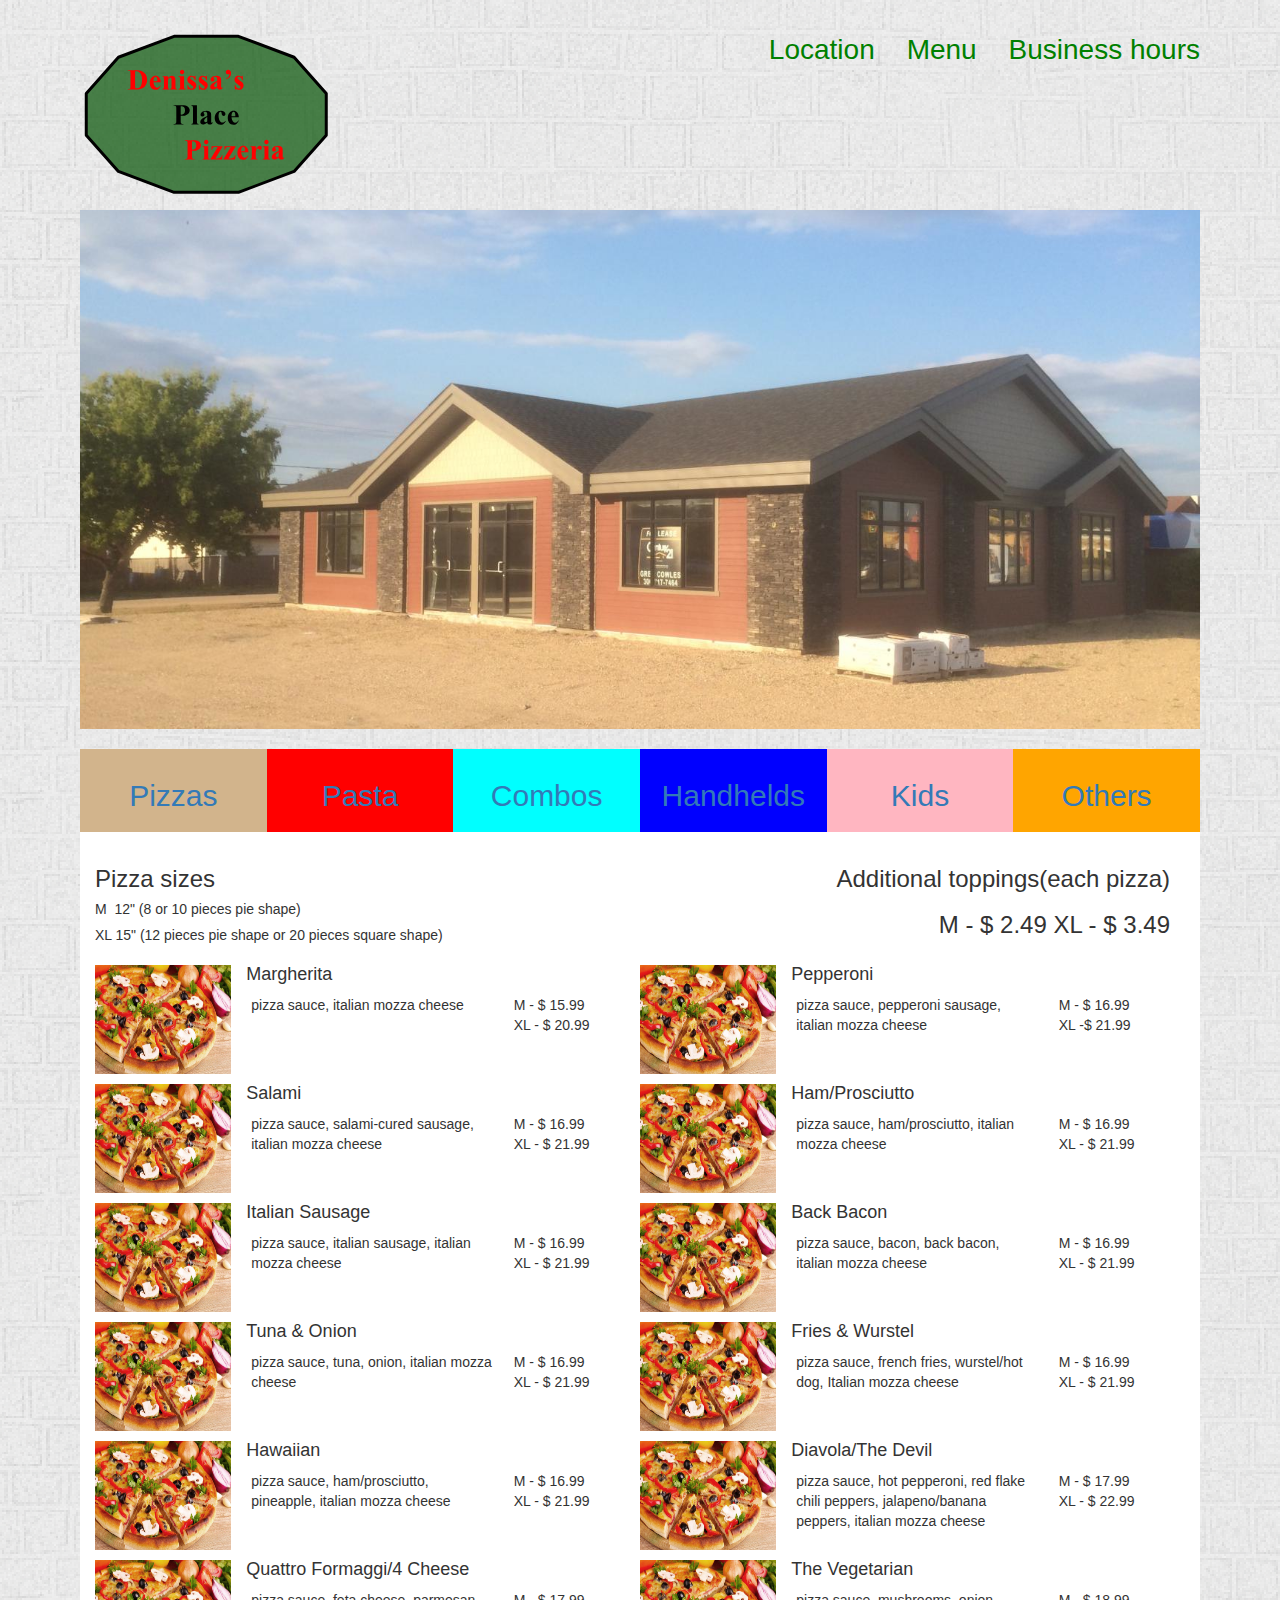
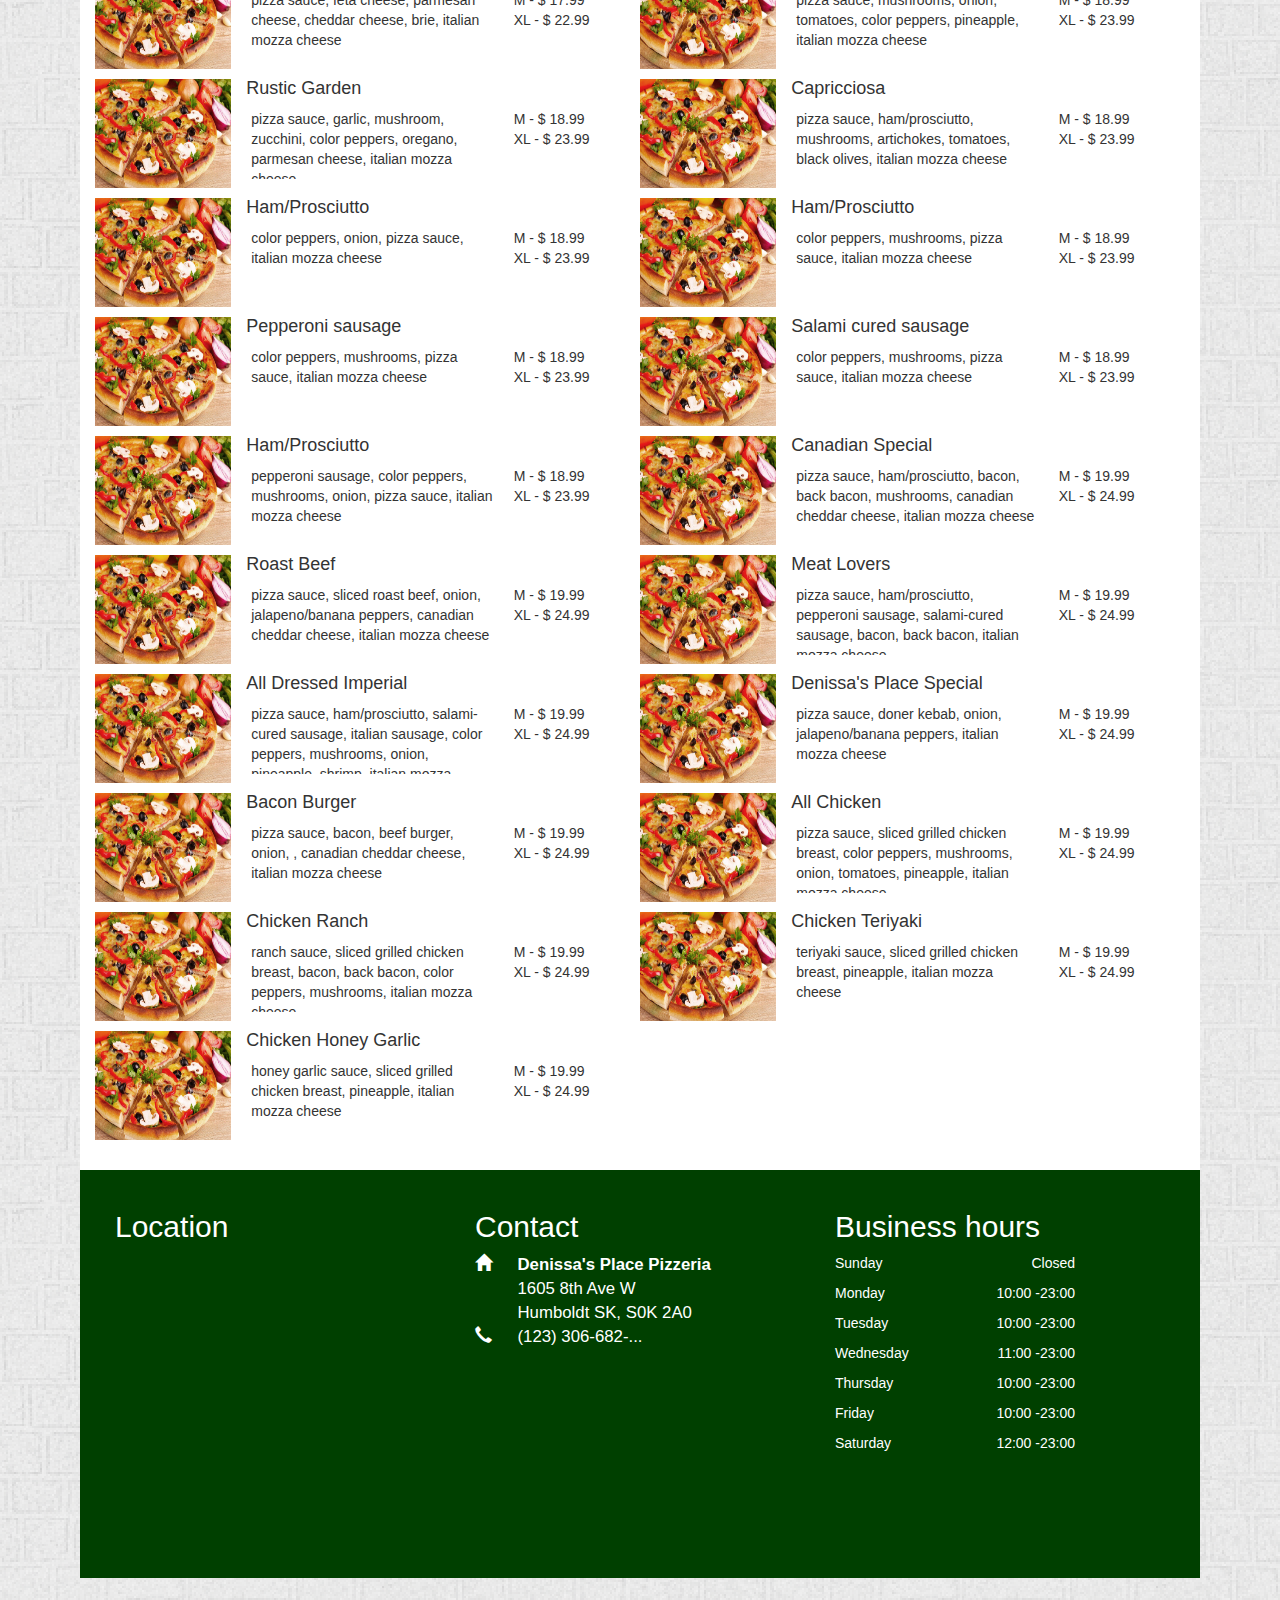
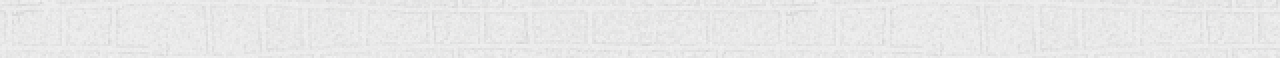
==== commit a719dc4b: "mostly done" ====
--- a/index.html
+++ b/index.html
@@ -30,23 +30,33 @@
 
       <!-- Nav tabs -->
       <ul class="nav nav-tabs row" role="tablist">
-        <li id='pizza-tab' class='col-md-3' role="presentation" class="active">
-          <a href="#home" aria-controls="home" role="tab" data-toggle="tab">
+        <li id='pizza-tab' class='col-md-2' role="presentation" class="active">
+          <a href="#pizza" aria-controls="pizza" role="tab" data-toggle="tab">
             <h2>Pizzas</h2>
           </a>
         </li>
-        <li id='pasta-tab' class='col-md-3' role="presentation">
-          <a href="#profile" aria-controls="profile" role="tab" data-toggle="tab">
+        <li id='pasta-tab' class='col-md-2' role="presentation">
+          <a href="#pasta" aria-controls="pasta" role="tab" data-toggle="tab">
             <h2>Pasta</h2>
           </a>
         </li>
-        <li id='sub-tab' class='col-md-3' role="presentation">
-          <a href="#messages" aria-controls="messages" role="tab" data-toggle="tab">
-            <h2>Subs</h2>
+        <li id='combo-tab' class='col-md-2' role="presentation">
+          <a href="#combos" aria-controls="combos" role="tab" data-toggle="tab">
+            <h2>Combos</h2>
           </a>
         </li>
-        <li id='others-tab' class='col-md-3' role="presentation">
-          <a href="#settings" aria-controls="settings" role="tab" data-toggle="tab">
+        <li id='burger-tab' class='col-md-2' role="presentation">
+          <a href="#burgers" aria-controls="burgers" role="tab" data-toggle="tab">
+            <h2>Handhelds</h2>
+          </a>
+        </li>
+        <li id='kids-tab' class='col-md-2' role="presentation">
+          <a href="#kids" aria-controls="kids" role="tab" data-toggle="tab">
+            <h2>Kids</h2>
+          </a>
+        </li>
+        <li id='others-tab' class='col-md-2' role="presentation">
+          <a href="#others" aria-controls="others" role="tab" data-toggle="tab">
             <h2>Others</h2>
           </a>
         </li>
@@ -54,7 +64,7 @@
 
       <!-- Tab panes -->
       <div class="tab-content row">
-        <div role="tabpanel" class="tab-pane active" id="home">
+        <div role="tabpanel" class="tab-pane active" id="pizza">
           <div class="col-md-6">
             <h3 class='pizza-size'>Pizza sizes</h3>
             <h5>M&nbsp; 12" (8 or 10 pieces pie shape)</h5>
@@ -301,74 +311,247 @@
             </div>
           </div>
         </div>
-        <div role="tabpanel" class="tab-pane" id="profile">
-          <div class="col-md-6">
+
+
+
+        <div role="tabpanel" class="tab-pane no-columns" id="pasta">
+          <div class="col-md-6">
+            <h3 class='pizza-size'>Pasta sizes</h3>
+            <h5>S for 1/2 people served with one garlic toast</h5>
+            <h5>M for 2/4 people served with two garlic toasts</h5>
+            <h5>L for 4/6 people served with four garlic toasts</h5>
+          </div>
+          <div class="col-md-6 toppings-extra">
+
+            <div class="food-description col-md-9 col-md-offset-3">
+              <h3>Optional topping chicken or shrimp:</h3>
+              <h3>  S - $ 2.00     M - $ 3.00     L - $ 4.00</h3>
+            </div>
+          </div>
+          <div class="col-md-12">
             <img class='list-food-img col-md-3' src="pizza2.jpeg">
             <div class="food-description col-md-9">
-              <h4>Combo</h4>
-              <p>Lorem ipsum dolor sit amet, consectetur adipisicing elit, sed do eiusmod
-              tempor ,</p>
-            </div>
-          </div>
-          <div class="col-md-6">
+              <h4>Lasagna with Meat/Tomatoes Sauce  </h4>
+              <p class="ingredients col-md-8">italian fresh lasagna noodle served with meat or tomatoes sauce, baked in the oven with italian mozza cheese</p>
+              <p class='prices col-md-4'>S - $ 10.99<br/>M - $ 15.99<br/>L - $ 24.99</p>
+            </div>
+          </div>
+          <div class="col-md-12">
             <img class='list-food-img col-md-3' src="pizza2.jpeg">
             <div class="food-description col-md-9">
-              <h4>Combo</h4>
-              <p>Lorem ipsum dolor sit amet, consectetur adipisicing elit, sed do eiusmod
-              tempor ,</p>
-            </div>
-          </div>
-          <div class="col-md-6">
+              <h4>Spasagna with Meat/Tomatoes Sauce </h4>
+              <p class="ingredients col-md-8">italian spaghetti noodle served with meat or tomatoes sauce, baked in the oven with italian mozza cheese</p>
+              <p class='prices col-md-4'>S - $ 10.99<br/>M - $ 15.99<br/>L - $ 24.99</p>
+            </div>
+          </div>
+          <div class="col-md-12">
             <img class='list-food-img col-md-3' src="pizza2.jpeg">
             <div class="food-description col-md-9">
-              <h4>Combo</h4>
-              <p>Lorem ipsum dolor sit amet, consectetur adipisicing elit, sed do eiusmod
-              tempor ,</p>
-            </div>
-          </div>
-          <div class="col-md-6">
+              <h4>Lasagna a la Bolognese </h4>
+              <p class="ingredients col-md-8">italian fresh noodle served with meat sauce a la Bolognese, baked in the oven with italian mozza cheese</p>
+              <p class='prices col-md-4'>S - $ 12.99<br/>M - $ 17.99<br/>L - $ 26.99</p>
+            </div>
+          </div>
+          <div class="col-md-12">
             <img class='list-food-img col-md-3' src="pizza2.jpeg">
             <div class="food-description col-md-9">
-              <h4>Combo</h4>
-              <p>Lorem ipsum dolor sit amet, consectetur adipisicing elit, sed do eiusmod
-              tempor ,</p>
-            </div>
-          </div>
-          <div class="col-md-6">
+              <h4>Spaghetti a la Bolognese  </h4>
+              <p class="ingredients col-md-8">italian spaghetti noodle served with meat sauce a la Bolognese, topped with parmesan cheese</p>
+              <p class='prices col-md-4'>S - $ 11.99<br/>M - $ 16.99<br/>L - $ 25.99</p>
+            </div>
+          </div>
+          <div class="col-md-12">
             <img class='list-food-img col-md-3' src="pizza2.jpeg">
             <div class="food-description col-md-9">
-              <h4>Combo</h4>
-              <p>Lorem ipsum dolor sit amet, consectetur adipisicing elit, sed do eiusmod
-              tempor ,</p>
-            </div>
-          </div>
-          <div class="col-md-6">
-            <img class='list-food-img col-md-3' src="pizza2.jpeg">
-            <div class="food-description col-md-9">
-              <h4>Combo</h4>
-              <p>Lorem ipsum dolor sit amet, consectetur adipisicing elit, sed do eiusmod
-              tempor ,</p>
-            </div>
-          </div>
-          <div class="col-md-6">
-            <img class='list-food-img col-md-3' src="pizza2.jpeg">
-            <div class="food-description col-md-9">
-              <h4>Combo</h4>
-              <p>Lorem ipsum dolor sit amet, consectetur adipisicing elit, sed do eiusmod
-              tempor ,</p>
-            </div>
-          </div>
-          <div class="col-md-6">
-            <img class='list-food-img col-md-3' src="pizza2.jpeg">
-            <div class="food-description col-md-9">
-              <h4>Combo</h4>
-              <p>Lorem ipsum dolor sit amet, consectetur adipisicing elit, sed do eiusmod
-              tempor ,</p>
+              <h4>Fettuccine Alfredo  </h4>
+              <p class="ingredients col-md-8">italian fresh fettuccine noodle served with a creamy Alfredo sauce and topped with parmesan cheese</p>
+              <p class='prices col-md-4'>S - $ 12.99<br/>M - $ 17.99<br/>L - $ 26.99</p>
             </div>
           </div>
         </div>
-        <div role="tabpanel" class="tab-pane" id="messages">...</div>
-        <div role="tabpanel" class="tab-pane" id="settings">...</div>
+        <div role="tabpanel" class="tab-pane no-columns" id="combos">
+          <div class="col-md-12">
+            <img class='list-food-img col-md-3' src="combo.jpeg">
+            <div class="food-description col-md-9">
+              <h4>Combo # 1 (Dry ribs & Chicken Finger dinner) - for 1/2 people - $ 18.99</h4>
+              <p class="ingredients col-md-8">
+                1 lb Boneless Dry Ribs<br/>
+                3 pc Chicken Fingers<br/>
+                French Fries<br/>
+                2 pc of Dipping Sauce
+              </p>
+            </div>
+          </div>
+          <div class="col-md-12">
+            <img class='list-food-img col-md-3' src="combo.jpeg">
+            <div class="food-description col-md-9">
+              <h4>Combo # 2 (Lasagna/Spasagna Combo) - for 2/3 people - $ 20.99</h4>
+              <p class="ingredients col-md-8">
+                1 Medium size Lasagna/Spasagna with Meat/Tomatoes Sauce<br/>
+                1 Medium size Caesar/Garden Salad<br/>
+                4 pc of Garlic Toast
+              </p>
+            </div>
+          </div>
+
+          <div class="col-md-12">
+            <img class='list-food-img col-md-3' src="combo.jpeg">
+            <div class="food-description col-md-9">
+              <h4>Combo # 3 (Family Combo) - for 4 people - $ 35.99</h4>
+              <p class="ingredients col-md-8">
+                M Pizza of your choice<br/>
+                1 Medium Lasagna/Spasagna with Meat/Tomatoes Sauce<br/>
+                1 lb Boneless Dry Ribs<br/>
+                4 pc of Garlic Toast
+              </p>
+            </div>
+          </div>
+          <div class="col-md-12">
+            <img class='list-food-img col-md-3' src="combo.jpeg">
+            <div class="food-description col-md-9">
+              <h4>Combo # 4 (Blowout Combo) – for 4/6 people - $ 39.99</h4>
+              <p class="ingredients col-md-8">
+                1 Tray with Doner Kebab<br/>
+                1 lb Boneless Dry Ribs<br/>
+                6 pc of Chicken Finger<br/>
+                6 pc of Chicken Wings<br/>
+                6 pc of Chicken Nuggets<br/>
+                Pop-corn Chicken<br/>
+                French Fries<br/>
+                Onion Rings<br/>
+                Variety of Dipping Sauces
+              </p>
+            </div>
+          </div>
+        </div>
+        <div role="tabpanel" class="tab-pane" id="burgers">
+          <h4>BURGERS (all burgers are 100% pure beef in a fresh bun, our special sauce and served with french fries) - $ 11.99</h4>
+          <div class="col-md-6">
+            <img class='list-food-img col-md-3' src="burger.jpeg">
+            <div class="food-description col-md-9">
+              <h4>Denissa's Burger </h4>
+              <p class="ingredients col-md-8">beef burger, doner kebab, grilled jalapeno, onion, melted cheddar cheese, lettuce, tomatoes, pickles</p>
+            </div>
+          </div>
+          <div class="col-md-6">
+            <img class='list-food-img col-md-3' src="burger.jpeg">
+            <div class="food-description col-md-9">
+              <h4>Bacon Cheese Burger </h4>
+              <p class="ingredients col-md-8">beef burger, bacon, melted canadian cheddar cheese, lettuce, tomatoes</p>
+            </div>
+          </div>
+          <div class="col-md-6">
+            <img class='list-food-img col-md-3' src="burger.jpeg">
+            <div class="food-description col-md-9">
+              <h4>Mushroom Burger </h4>
+              <p class="ingredients col-md-8">beef burger, bacon, grilled mushrooms, onion, melted canadian cheddar cheese, lettuce, tomatoes</p>
+            </div>
+          </div>
+          <div class="col-md-6">
+            <img class='list-food-img col-md-3' src="burger.jpeg">
+            <div class="food-description col-md-9">
+              <h4>Hawaiian Burger </h4>
+              <p class="ingredients col-md-8">beef burger, caramelized pineapple, onion, melted canadian cheddar cheese, lettuce, tomatoes</p>
+            </div>
+          </div>
+          <div class="col-md-6">
+            <img class='list-food-img col-md-3' src="burger.jpeg">
+            <div class="food-description col-md-9">
+              <h4>Chicken Burger </h4>
+              <p class="ingredients col-md-8">grilled chicken fillet, bacon, onion, melted italian mozza cheese, lettuce, tomatoes</p>
+            </div>
+          </div>
+          <div class='col-md-12'>&nbsp;</div>
+
+          <h4 class='col-md-12'>SUBS (all subs are served with french fries) - $ 12.49</h4>
+          <div class="col-md-6">
+            <img class='list-food-img col-md-3' src="sub.jpeg">
+            <div class="food-description col-md-9">
+              <h4>Denissa's Sub </h4>
+              <p class="ingredients col-md-8">doner kebab, la bomba/the bomb sauce, tomatoes, cabbage salad, tzatziki sauce</p>
+            </div>
+          </div>
+          <div class="col-md-6">
+            <img class='list-food-img col-md-3' src="sub.jpeg">
+            <div class="food-description col-md-9">
+              <h4>Smokies Sausage Sub </h4>
+              <p class="ingredients col-md-8">grilled smokies sausage, canadian cheddar cheese, lettuce</p>
+            </div>
+          </div>
+          <div class="col-md-6">
+            <img class='list-food-img col-md-3' src="sub.jpeg">
+            <div class="food-description col-md-9">
+              <h4>Chicken Sub </h4>
+              <p class="ingredients col-md-8">grilled chichen fillet, hot mayo, melted italian mozza cheese, fresh cucumber, lettuce</p>
+            </div>
+          </div>
+          <div class="col-md-6">
+            <img class='list-food-img col-md-3' src="sub.jpeg">
+            <div class="food-description col-md-9">
+              <h4>Roast Beef Baked Sub </h4>
+              <p class="ingredients col-md-8">sliced roast beef, garlic butter, onion, melted italian mozza cheese</p>
+            </div>
+          </div>
+          <div class="col-md-6">
+            <img class='list-food-img col-md-3' src="sub.jpeg">
+            <div class="food-description col-md-9">
+              <h4>Meat Lovers Baked Sub </h4>
+              <p class="ingredients col-md-8">ham/prosciutto, pepperoni, salami, pizza sauce, italian mozza cheese</p>
+            </div>
+          </div>
+
+          <h4 class='col-md-12'>SANDWICHES (served between two slices of fresh bread) - $ 7.99</h4>
+          <div class="col-md-6">
+            <img class='list-food-img col-md-3' src="kids.jpeg">
+            <div class="food-description col-md-9">
+              <h4>Denissa's Signature </h4>
+              <p class="ingredients col-md-8">ham/prosciutto, mortadella, genoa salami, provolone cheese, signature sauce</p>
+            </div>
+          </div>
+          <div class="col-md-6">
+            <img class='list-food-img col-md-3' src="kids.jpeg">
+            <div class="food-description col-md-9">
+              <h4>Roast Beef </h4>
+              <p class="ingredients col-md-8">sliced roast beef, provolone cheese, signature sauce</p>
+            </div>
+          </div>
+        </div>
+        <div role="tabpanel" class="tab-pane no-columns" id="kids">
+          <h4>KIDS MENU - $ 7.99</h4>
+          <h4>
+            <ol>
+              <li>Chicken Nuggets & French Fries</li>
+              <li>Pop-corn Chicken & French Fries</li>
+              <li>Grilled Cheese Toast & French Fries</li>
+              <li>Cheeseburger & French Fries</li>
+              <li>Spaghetti with Meat/Tomatoes Sauce</li>
+            </ol>
+          </h4>
+
+
+
+
+
+
+        </div>
+        <div role="tabpanel" class="tab-pane no-columns" id="others">
+          <h4>Side orders</h4>
+          <h4>
+            <ol>
+              <li>Gravy - $ 0.99</li>
+              <li>Garlic Toast - $ 0.99</li>
+              <li>Cheese Toast - $ 3.49</li>
+              <li>French Fries medium - $ 3.49</li>
+              <li>French Fries large - $ 6.49</li>
+              <li>Onion Rings medium - $ 6.49</li>
+              <li>Garlic Bread Twist medium - $ 7.99</li>
+              <li>Poutine medium - $ 6.49</li>
+              <li>Poutine large - $ 8.49</li>
+              <li>Boneless Dry Ribs one lb  - $ 13.99</li>
+              <li>Chicken wings one lb - $ 13.99 (sweet and spice bbq sauce, honey garlic, buffalo, mediterranean, lemon pepper, seasoning salt, ...)</li>
+            </ol>
+          </h4>
+        </div>
       </div>
 
     </div>
@@ -423,10 +606,10 @@
   <!-- Latest compiled and minified JavaScript -->
   <script src="https://maxcdn.bootstrapcdn.com/bootstrap/3.3.1/js/bootstrap.min.js"></script>
   <!-- DataTables CSS -->
-  <link rel="stylesheet" type="text/css" href="//cdn.datatables.net/1.10.4/css/jquery.dataTables.css">
+  <link rel="stylesheet" type="text/css" href="https://cdn.datatables.net/1.10.4/css/jquery.dataTables.css">
 
   <!-- DataTables -->
-  <script type="text/javascript" charset="utf8" src="//cdn.datatables.net/1.10.4/js/jquery.dataTables.js"></script>
+  <script type="text/javascript" charset="utf8" src="https://cdn.datatables.net/1.10.4/js/jquery.dataTables.js"></script>
 
 </body>
 </html>--- a/style.css
+++ b/style.css
@@ -127,14 +127,34 @@
   margin: 0;
   border-radius: 0;
 }
+.no-columns .col-md-12 {
+  margin: 0;
+  padding: 0;
+  margin-bottom: 15px;
+}
+.no-columns .food-description {
+  height: 100%;
+}
+ol li {
+  margin-bottom: 10px;
+}
+.no-columns .food-description .ingredients {
+  height: 100%;
+}
 #pizza-tab {
   background-color: tan;
 }
 #pasta-tab {
   background-color: red;
 }
-#sub-tab {
+#burger-tab {
   background-color: blue;
+}
+#combo-tab {
+  background-color: cyan;
+}
+#kids-tab {
+  background-color: lightpink;
 }
 #others-tab {
   background-color: orange;
